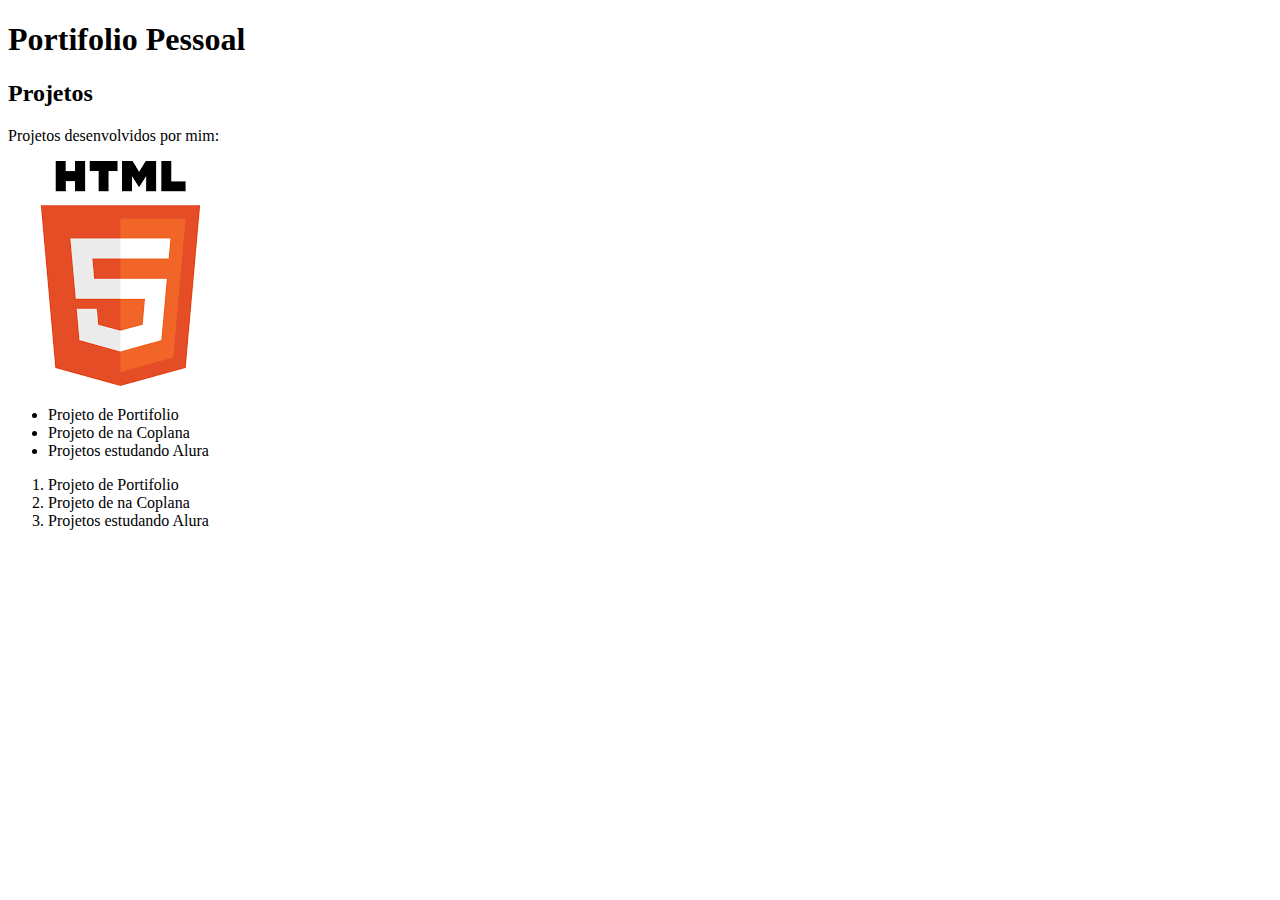
==== Aulas-HTML-CSS/1-Aula-ALURA/index.html @ c4c3c6b9 "Organização aulas alura" ====
<!DOCTYPE html>
<html lang="pt-br">
<head>
    <meta charset="UTF-8">
    <meta http-equiv="X-UA-Compatible" content="IE=edge">
    <meta name="viewport" content="width=device-width, initial-scale=1.0">
    <title>Portifolio Pessoal</title>
</head>
    <body>
        <h1>Portifolio Pessoal</h1>
        <h2>Projetos</h2>
        <p>Projetos desenvolvidos por mim:</p>
        <img src="html.png" alt="Imagen de HTML">
        <ul>
            <li>Projeto de Portifolio</li>
            <li>Projeto de na Coplana</li>
            <li>Projetos estudando Alura</li>
        </ul>
        <ol>
            <li>Projeto de Portifolio</li>
            <li>Projeto de na Coplana</li>
            <li>Projetos estudando Alura</li>
        </ol>
    </body>
</html>
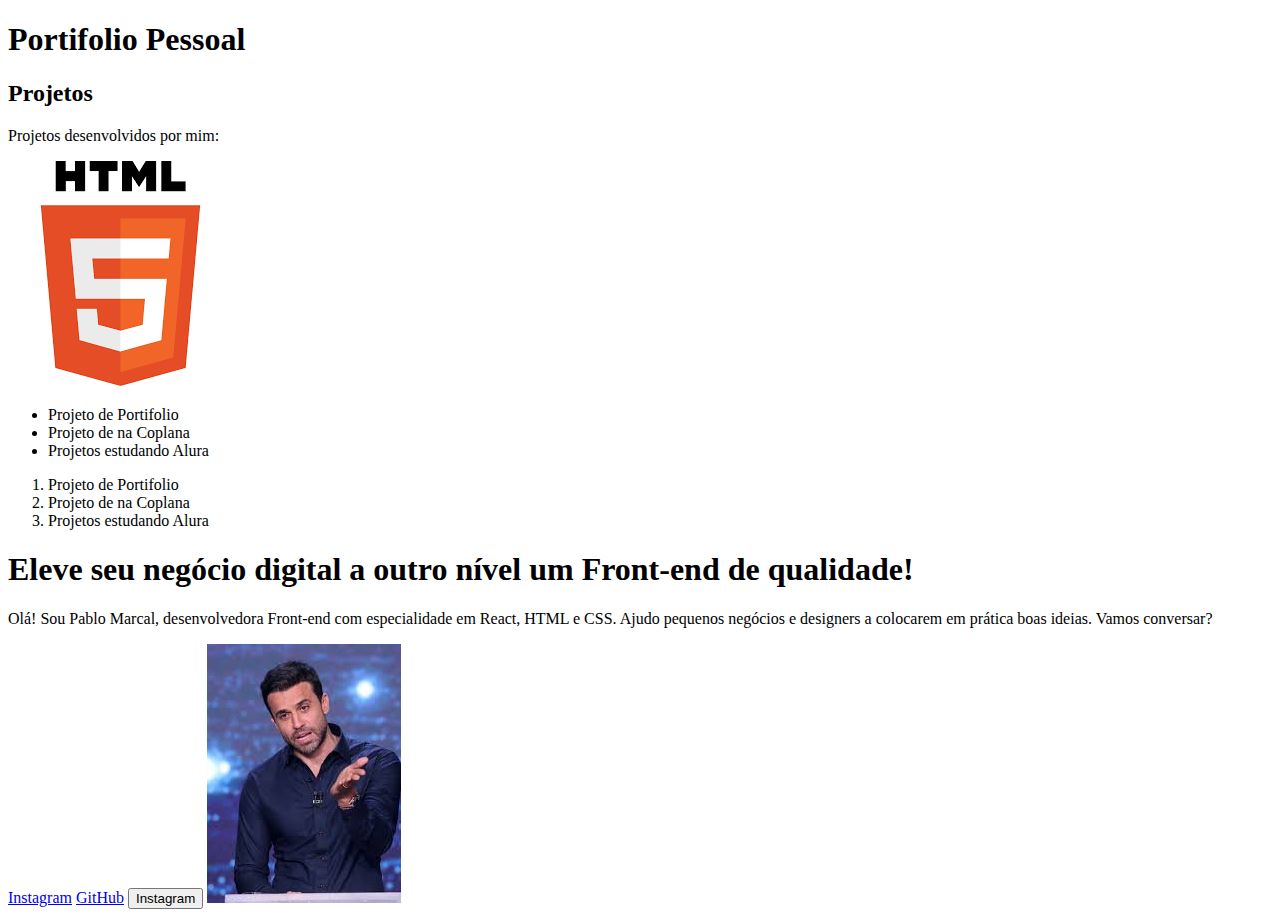
==== commit d677f5d8: "Atualizacao e organizacao aulas" ====
--- a/Aulas-HTML-CSS/1-Aula-ALURA/index.html
+++ b/Aulas-HTML-CSS/1-Aula-ALURA/index.html
@@ -5,6 +5,9 @@
     <meta http-equiv="X-UA-Compatible" content="IE=edge">
     <meta name="viewport" content="width=device-width, initial-scale=1.0">
     <title>Portifolio Pessoal</title>
+    
+
+    
 </head>
     <body>
         <h1>Portifolio Pessoal</h1>
@@ -21,5 +24,20 @@
             <li>Projeto de na Coplana</li>
             <li>Projetos estudando Alura</li>
         </ol>
+        <header></header>
+        <main>
+            <h1>Eleve seu negócio digital a outro nível 
+            <strong> um Front-end de qualidade!</strong></h1>
+            <p>Olá! Sou Pablo Marcal, desenvolvedora Front-end com
+            especialidade em React, HTML e CSS. Ajudo pequenos negócios e designers a 
+            colocarem em prática boas ideias. Vamos conversar?</p>
+            <a href="https://www.instagram.com/">Instagram</a>
+            <a href="https://github.com/">GitHub</a>
+            <button>Instagram</button>
+            <img src="images.jpeg" alt="Imagen de um homen empresario">
+        </main>
+        <foooter></foooter>
+
+
     </body>
 </html>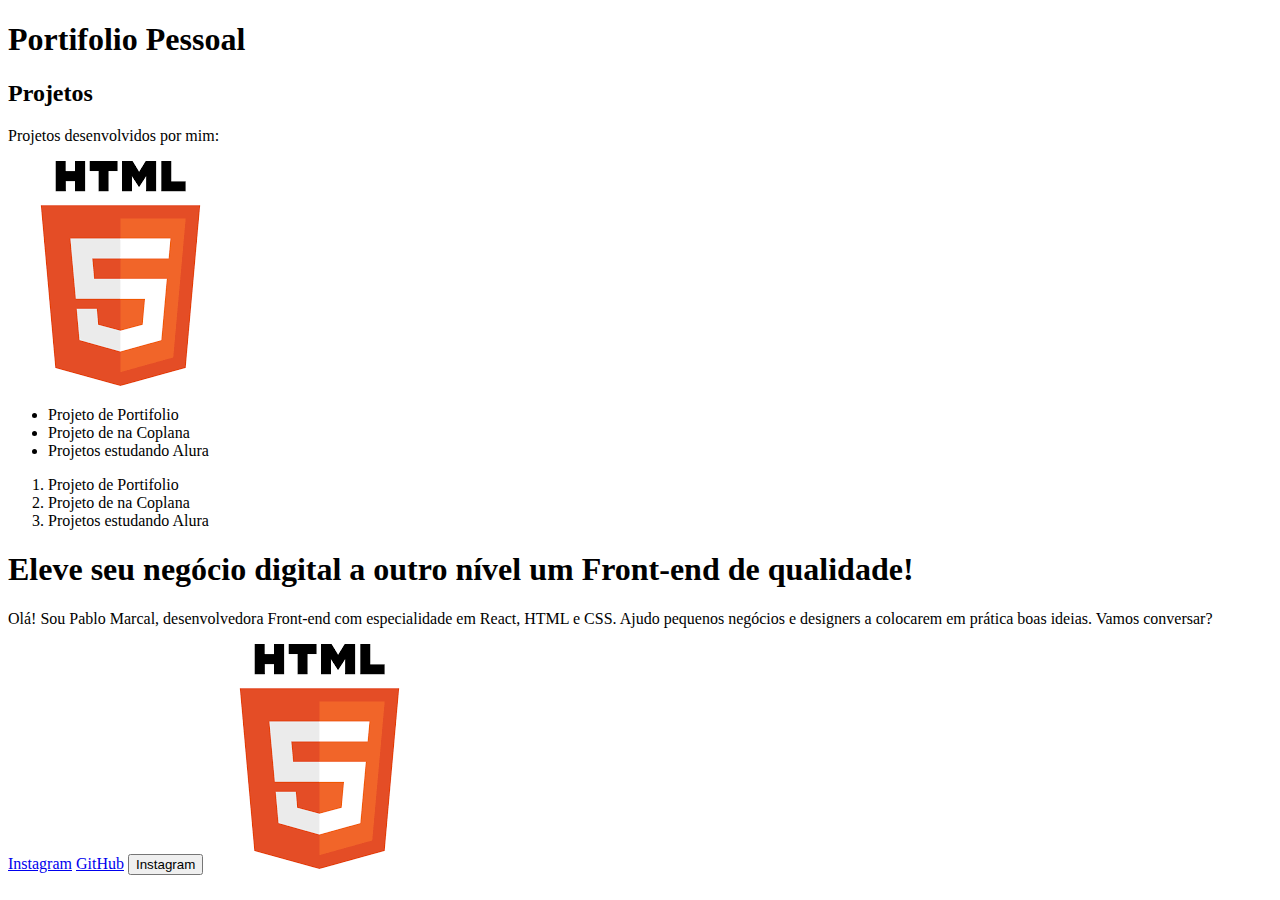
==== commit e30755b6: "att" ====
--- a/Aulas-HTML-CSS/1-Aula-ALURA/index.html
+++ b/Aulas-HTML-CSS/1-Aula-ALURA/index.html
@@ -34,7 +34,7 @@
             <a href="https://www.instagram.com/">Instagram</a>
             <a href="https://github.com/">GitHub</a>
             <button>Instagram</button>
-            <img src="images.jpeg" alt="Imagen de um homen empresario">
+            <img src="html.png" alt="Imagen de um homen empresario">
         </main>
         <foooter></foooter>
 
